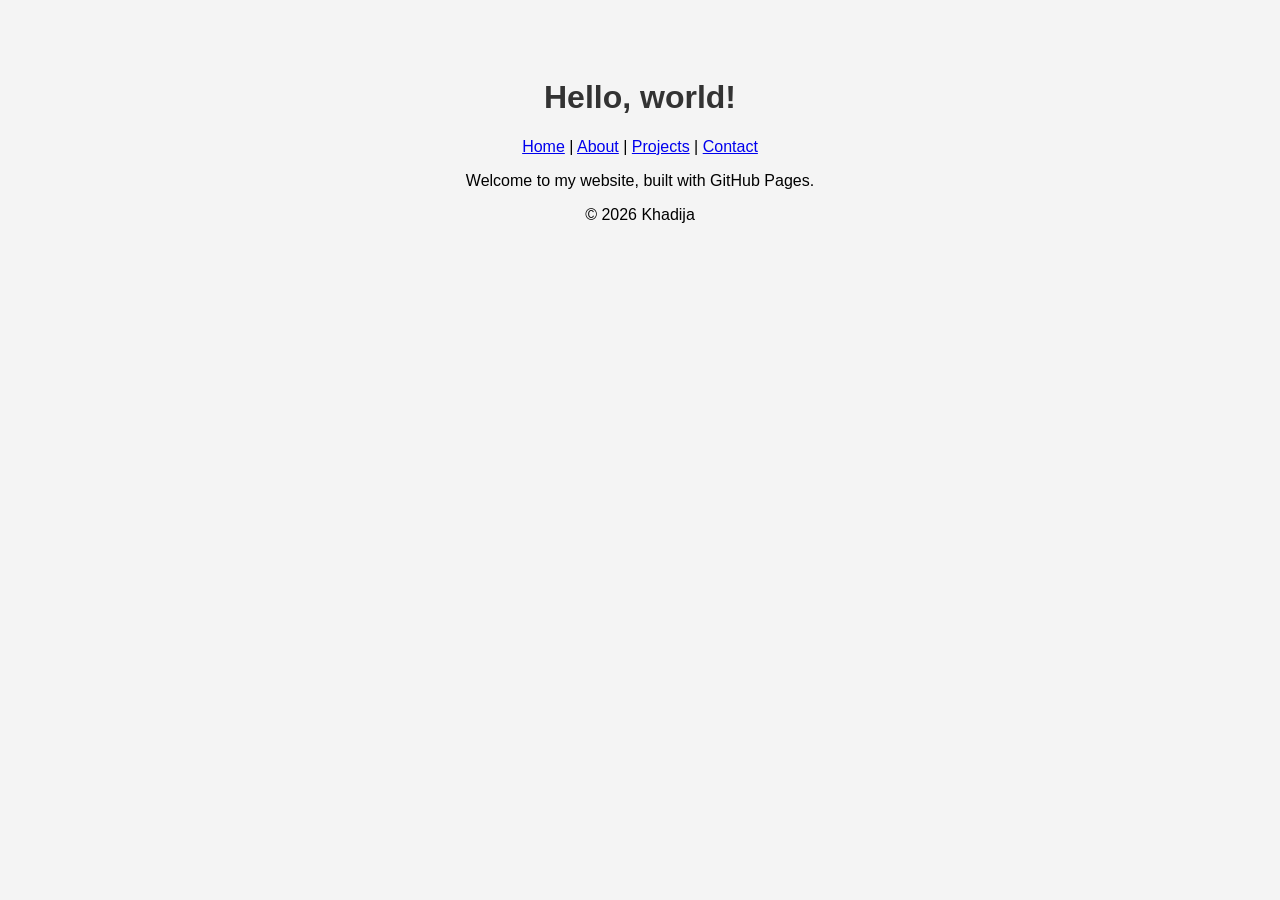
==== index.html @ 1b34cc01 "Update index.html" ====
<!DOCTYPE html>
<html lang="en">
<head>
    <meta charset="UTF-8">
    <title>Khadija</title>
    <style>
        body {
            font-family: Arial, sans-serif;
            background-color: #f4f4f4;
            text-align: center;
            padding: 50px;
        }
        h1 {
            color: #333;
        }
    </style>
</head>
<body>
    <header>
        <h1>Hello, world!</h1>
    </header>
    <nav>
        <a href="index.html">Home</a> |
        <a href="about.html">About</a> |
        <a href="projects.html">Projects</a> |
        <a href="contact.html">Contact</a>
    </nav>
    <main>
        <section>
            <p>Welcome to my website, built with GitHub Pages.</p>
        </section>
    </main>
    <footer>
        <p>&copy; 2026 Khadija</p>
    </footer>
</body>

</html>
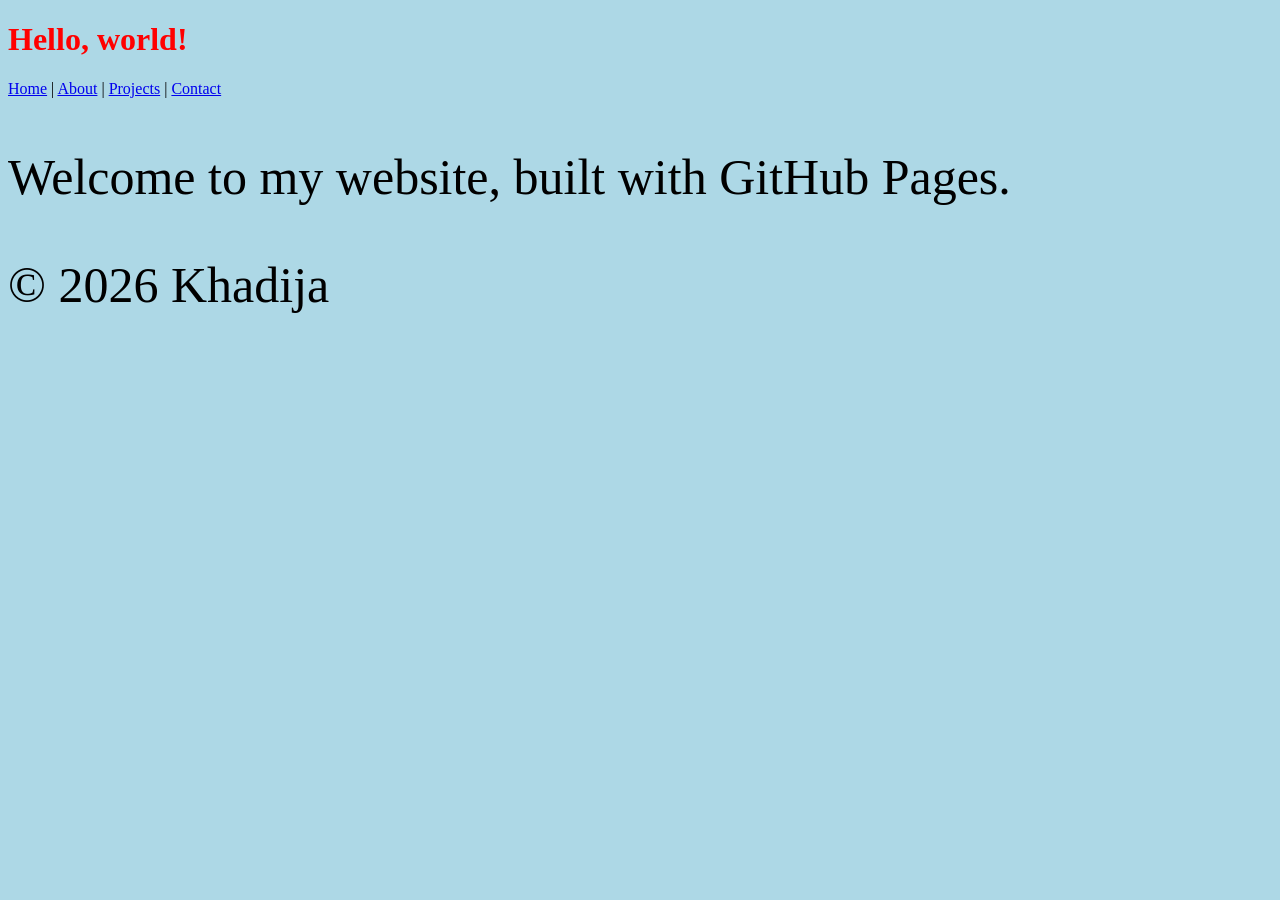
==== commit c6287570: "Update index.html" ====
--- a/index.html
+++ b/index.html
@@ -3,17 +3,7 @@
 <head>
     <meta charset="UTF-8">
     <title>Khadija</title>
-    <style>
-        body {
-            font-family: Arial, sans-serif;
-            background-color: #f4f4f4;
-            text-align: center;
-            padding: 50px;
-        }
-        h1 {
-            color: #333;
-        }
-    </style>
+    <link rel="stylesheet" href="style.css">
 </head>
 <body>
     <header>
--- a/style.css
+++ b/style.css
@@ -0,0 +1,12 @@
+body {
+  background-color: lightblue;
+}
+h1 {
+  color:green;
+}
+h1 {
+  color:red;
+}
+P {
+  font-size:50px
+}
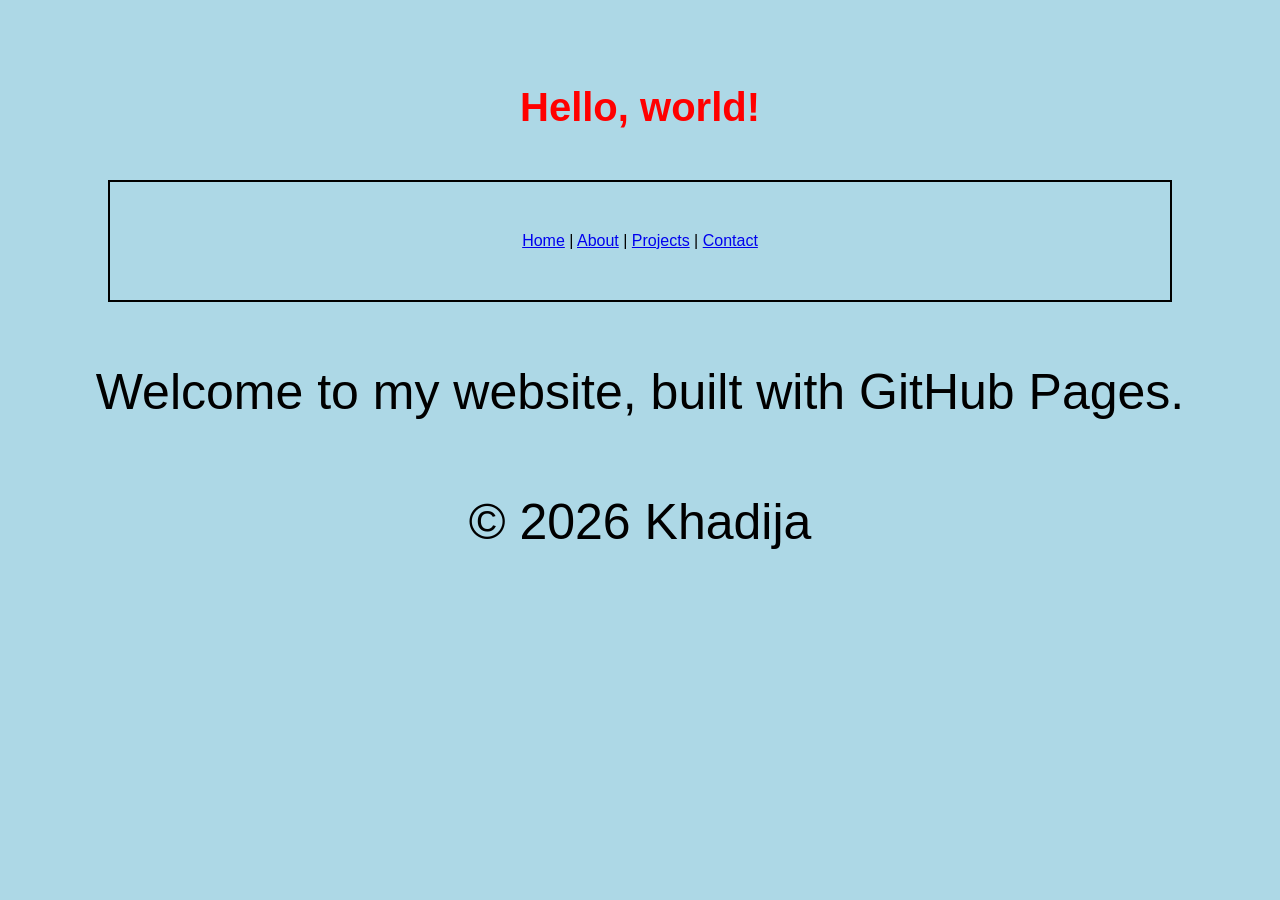
==== commit fc9d515e: "Update index.html" ====
--- a/index.html
+++ b/index.html
@@ -10,10 +10,10 @@
         <h1>Hello, world!</h1>
     </header>
     <nav>
-        <a href="index.html">Home</a> |
-        <a href="about.html">About</a> |
-        <a href="projects.html">Projects</a> |
-        <a href="contact.html">Contact</a>
+        <a class="nav-link" href="index.html">Home</a> |
+        <a class="nav-link" href="about.html">About</a> |
+        <a class="nav-link" href="projects.html">Projects</a> |
+        <a class="nav-link" href="contact.html">Contact</a>
     </nav>
     <main>
         <section>
--- a/style.css
+++ b/style.css
@@ -1,12 +1,21 @@
 body {
-  background-color: lightblue;
-}
-h1 {
-  color:green;
+  font-family:Arial,sans-serif;
+  text-align:center;
+  padding: 50px;
+  background-color:lightblue;
 }
 h1 {
   color:red;
+  font-size: 40px;
+  font-weight:bold;
 }
-P {
-  font-size:50px
+p {
+  font-size:50px;
+  line-height: 1.6;
 }
+nav {
+  padding: 50px;
+  border: 2px solid black;
+  margin: 50px;
+}
+
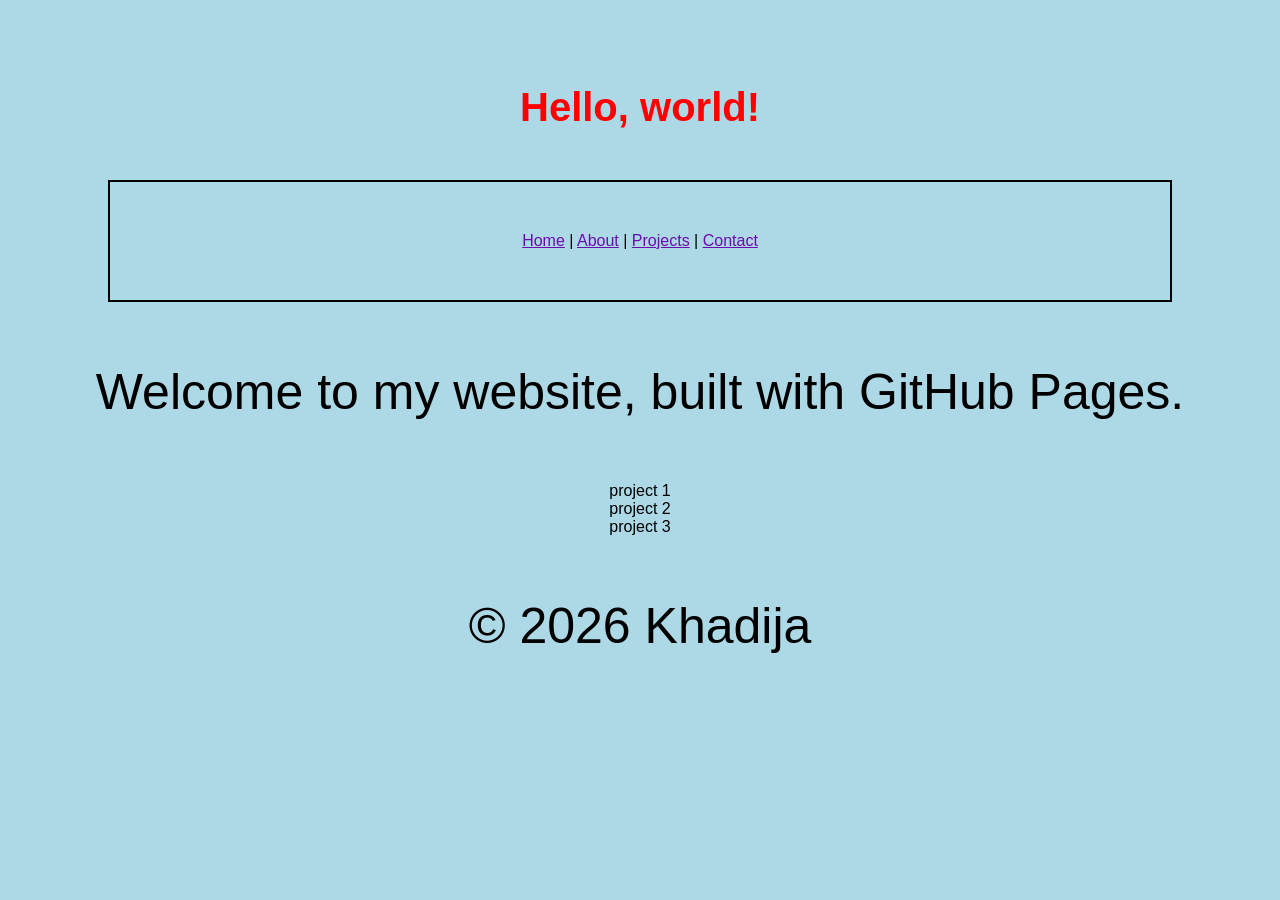
==== commit 6c341f89: "Update index.html" ====
--- a/index.html
+++ b/index.html
@@ -18,6 +18,9 @@
     <main>
         <section>
             <p>Welcome to my website, built with GitHub Pages.</p>
+            <div>project 1</div>
+            <div>project 2</div>
+            <div>project 3</div>
         </section>
     </main>
     <footer>
--- a/style.css
+++ b/style.css
@@ -18,4 +18,22 @@
   border: 2px solid black;
   margin: 50px;
 }
-
+.nav-link {
+  color: #6a0dad;
+}
+nav {
+  dislpay: flex;
+  justify-content: center;
+  gap: 20px;
+  padding: 50px;
+  border: 2px solid black;
+  margin: 50px;
+}
+@media (max-width: 600px) {
+  body {
+  padding: 50px;
+}
+h1 {
+  font-size: 40px;
+  }
+}
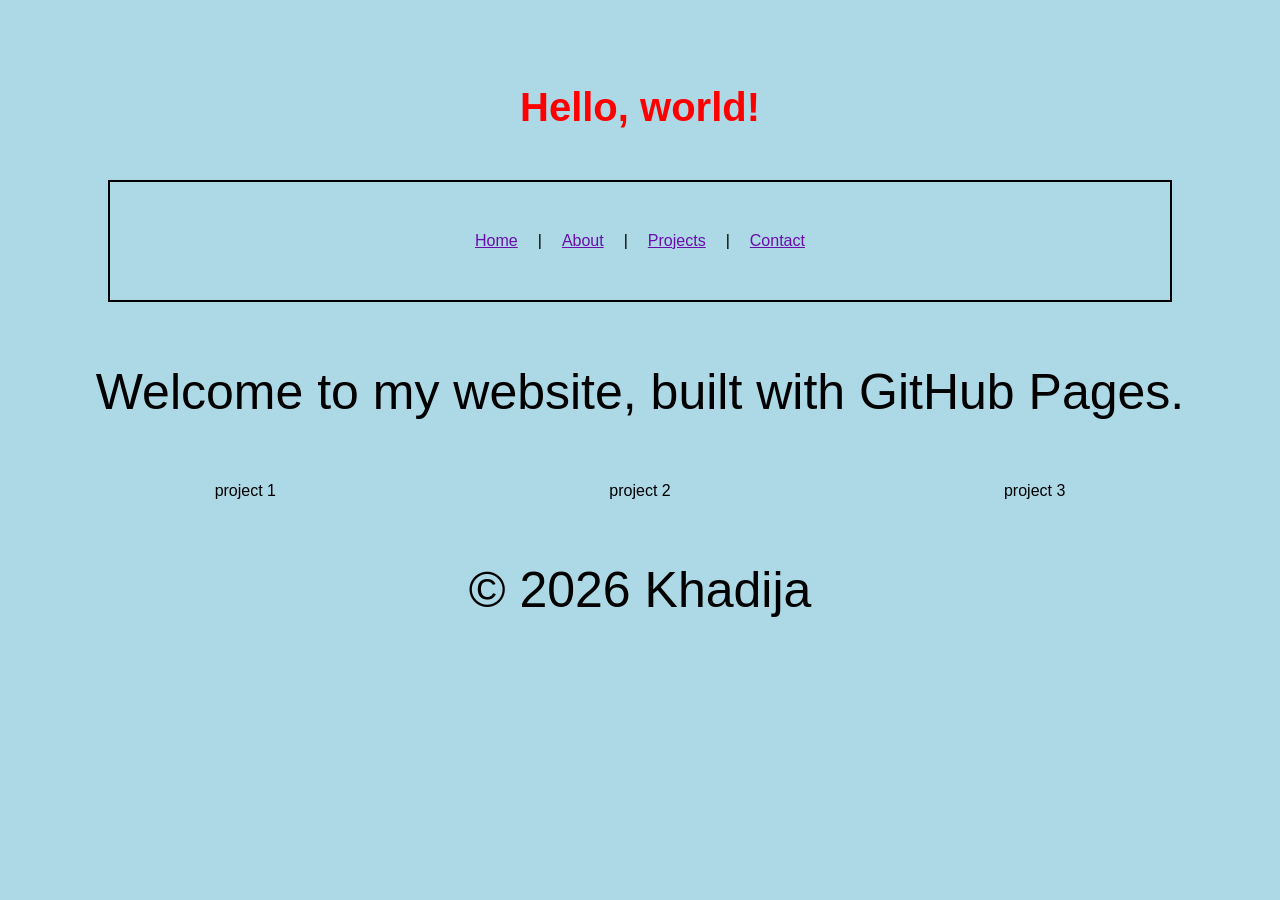
==== commit c3926107: "Update index.html" ====
--- a/index.html
+++ b/index.html
@@ -18,6 +18,7 @@
     <main>
         <section>
             <p>Welcome to my website, built with GitHub Pages.</p>
+            <div class="projects">
             <div>project 1</div>
             <div>project 2</div>
             <div>project 3</div>
--- a/style.css
+++ b/style.css
@@ -22,7 +22,7 @@
   color: #6a0dad;
 }
 nav {
-  dislpay: flex;
+  display: flex;
   justify-content: center;
   gap: 20px;
   padding: 50px;
@@ -31,9 +31,20 @@
 }
 @media (max-width: 600px) {
   body {
-  padding: 50px;
+  padding: 20px;
 }
 h1 {
-  font-size: 40px;
+  font-size: 30px;
   }
 }
+.projects {
+  display:grid;
+  grid-template-columns: 1fr;
+  gap:20px;
+}
+
+@media (min-width: 768px) {
+  .projects {
+    grid-template-columns: repeat(3, 1fr);
+  }
+}
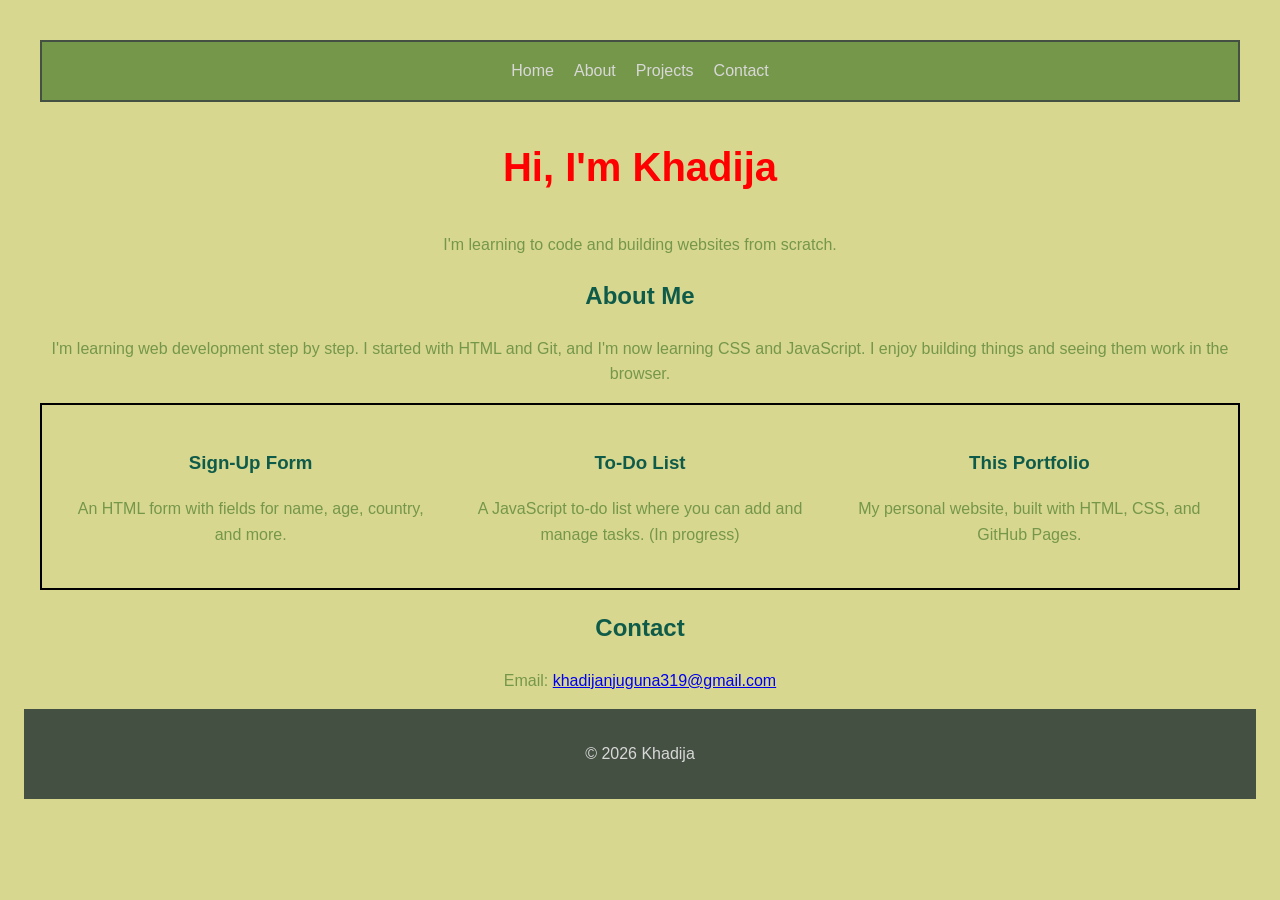
==== commit 77947118: "Revamp index.html for portfolio layout and content Updated the HTML structure to include sections fo" ====
--- a/index.html
+++ b/index.html
@@ -1,32 +1,51 @@
 <!DOCTYPE html>
 <html lang="en">
 <head>
-    <meta charset="UTF-8">
-    <title>Khadija</title>
-    <link rel="stylesheet" href="style.css">
+  <meta charset="UTF-8">
+  <meta name="viewport" content="width=device-width, initial-scale=1.0">
+  <title>Khadija - Portfolio</title>
+  <link rel="stylesheet" href="style.css">
 </head>
 <body>
-    <header>
-        <h1>Hello, world!</h1>
-    </header>
-    <nav>
-        <a class="nav-link" href="index.html">Home</a> |
-        <a class="nav-link" href="about.html">About</a> |
-        <a class="nav-link" href="projects.html">Projects</a> |
-        <a class="nav-link" href="contact.html">Contact</a>
-    </nav>
-    <main>
-        <section>
-            <p>Welcome to my website, built with GitHub Pages.</p>
-            <div class="projects">
-            <div>project 1</div>
-            <div>project 2</div>
-            <div>project 3</div>
-        </section>
-    </main>
-    <footer>
-        <p>&copy; 2026 Khadija</p>
-    </footer>
+  <nav>
+    <a href="#home">Home</a>
+    <a href="#about">About</a>
+    <a href="#projects">Projects</a>
+    <a href="#contact">Contact</a>
+  </nav>
+
+  <section id="home">
+    <h1>Hi, I'm Khadija</h1>
+    <p>I'm learning to code and building websites from scratch.</p>
+  </section>
+
+  <section id="about">
+    <h2>About Me</h2>
+    <p>I'm learning web development step by step. I started with HTML and Git, and I'm now learning CSS and JavaScript. I enjoy building things and seeing them work in the browser.</p>
+  </section>
+
+  <section id="projects" class="projects">
+    <article>
+      <h3>Sign-Up Form</h3>
+      <p>An HTML form with fields for name, age, country, and more.</p>
+    </article>
+    <article>
+      <h3>To-Do List</h3>
+      <p>A JavaScript to-do list where you can add and manage tasks. (In progress)</p>
+    </article>
+    <article>
+      <h3>This Portfolio</h3>
+      <p>My personal website, built with HTML, CSS, and GitHub Pages.</p>
+    </article>
+  </section>
+
+  <section id="contact">
+    <h2>Contact</h2>
+    <p>Email: <a href="mailto:khadijanjuguna319@gmail.com">khadijanjuguna319@gmail.com</a></p>
+  </section>
+
+  <footer>
+    <p>&copy; 2026 Khadija</p>
+  </footer>
 </body>
-
 </html>
--- a/style.css
+++ b/style.css
@@ -1,48 +1,81 @@
+/* ===== Colors ===== */
+:root {
+  --color-primary: #0f5b4a;
+  --color-dark: #75974a;
+  --color-accent: #445042;
+  --color-sand: #d8d8d8;
+  --color-light: #d8d78f;
+}
+
+/* ===== Base ===== */
 body {
-  font-family:Arial,sans-serif;
-  text-align:center;
-  padding: 50px;
-  background-color:lightblue;
+  font-family: Inter, Arial, sans-serif;
+  font-size: 16px;
+  line-height: 1.6;
+  text-align: center;
+  padding: 1rem;
+  background-color: var(--color-light);
+  color: var(--color-dark);
 }
+
+h1, h2, h3 {
+  color: var(--color-primary);
+}
+
 h1 {
-  color:red;
-  font-size: 40px;
-  font-weight:bold;
+  font-size: 2.5rem;
+  font-weight: bold;
+  color: red;
 }
+
 p {
-  font-size:50px;
+  font-size: 1rem;
   line-height: 1.6;
 }
-nav {
-  padding: 50px;
-  border: 2px solid black;
-  margin: 50px;
-}
-.nav-link {
-  color: #6a0dad;
-}
+
+/* ===== Navigation ===== */
 nav {
   display: flex;
   justify-content: center;
+  flex-wrap: wrap;
   gap: 20px;
-  padding: 50px;
-  border: 2px solid black;
-  margin: 50px;
-}
-@media (max-width: 600px) {
-  body {
-  padding: 20px;
-}
-h1 {
-  font-size: 30px;
-  }
-}
-.projects {
-  display:grid;
-  grid-template-columns: 1fr;
-  gap:20px;
+  padding: 1rem;
+  margin: 1rem;
+  background-color: var(--color-dark);
+  border: 2px solid var(--color-accent);
 }
 
+nav a {
+  color: var(--color-sand);
+  text-decoration: none;
+}
+
+nav a:hover {
+  color: var(--color-primary);
+}
+
+nav a:visited {
+  color: var(--color-sand);
+}
+
+/* ===== Projects grid ===== */
+.projects {
+  display: grid;
+  grid-template-columns: repeat(auto-fit, minmax(200px, 1fr));
+  gap: 20px;
+  padding: 1.5rem;
+  margin: 1rem;
+  border: 2px solid black;
+}
+
+/* ===== Footer ===== */
+footer {
+  background-color: var(--color-accent);
+  color: var(--color-sand);
+  padding: 1rem;
+}
+
+/* ===== Larger screens ===== */
 @media (min-width: 768px) {
   .projects {
     grid-template-columns: repeat(3, 1fr);
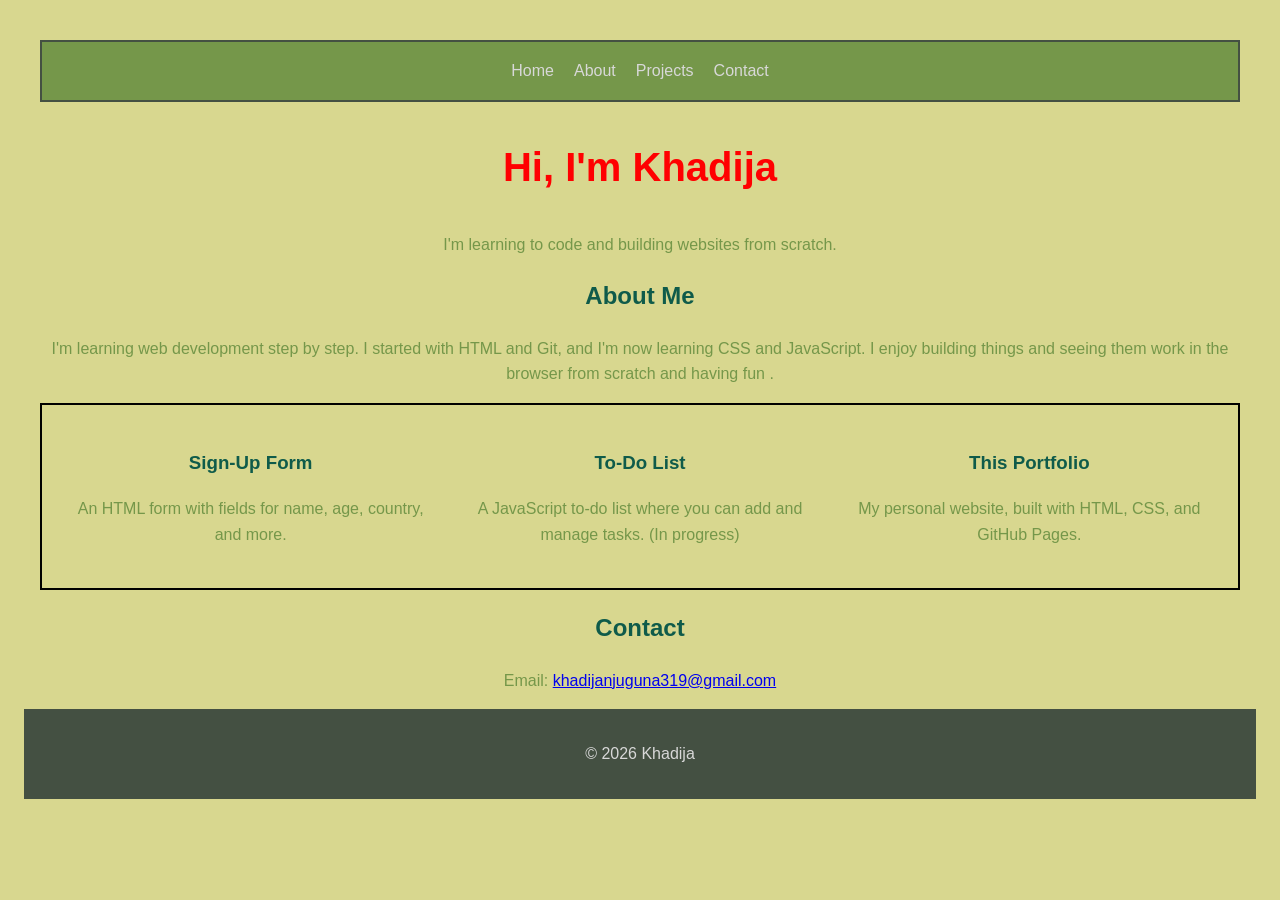
==== commit 83c9cfdd: "update welcome text on homepage" ====
--- a/index.html
+++ b/index.html
@@ -21,7 +21,8 @@
 
   <section id="about">
     <h2>About Me</h2>
-    <p>I'm learning web development step by step. I started with HTML and Git, and I'm now learning CSS and JavaScript. I enjoy building things and seeing them work in the browser.</p>
+    <p>I'm learning web development step by step. I started with HTML and Git, and I'm now learning CSS and JavaScript. I enjoy building things and seeing them work in the browser from scratch and having fun
+.</p>
   </section>
 
   <section id="projects" class="projects">
